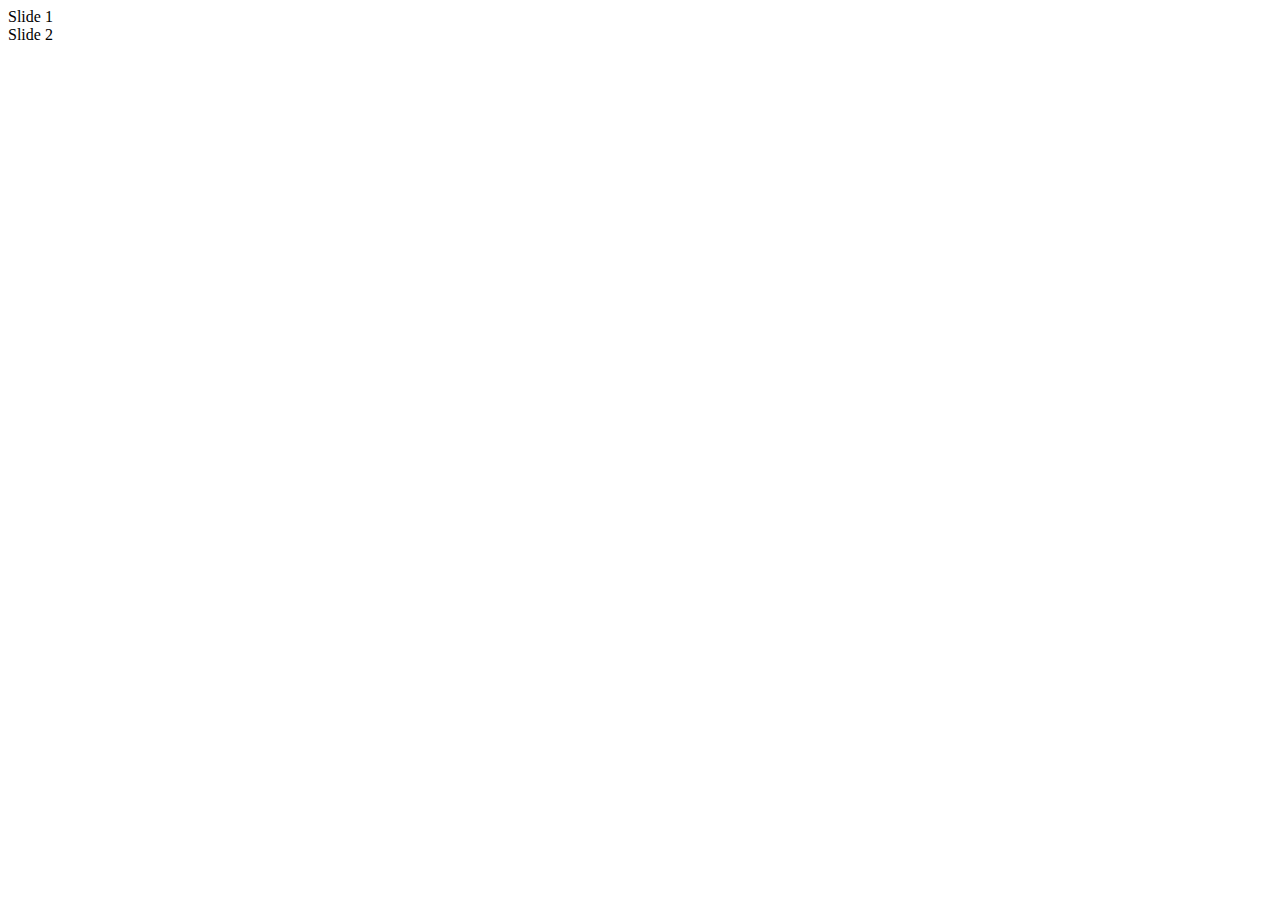
==== koss-unconf-2020/index.html @ dc60b2ec "Add examples" ====
<html>
  <head>
    <link rel="stylesheet" href="../reveal.js/css/reveal.css" />
    <link rel="stylesheet" href="../reveal.js/css/theme/white.css" />
  </head>

  <body>
    <div class="reveal">
      <div class="slides">
        <section>Slide 1</section>
        <section>Slide 2</section>
      </div>
    </div>
    <script src="../reveal.js/js/reveal.js"></script>
    <script>
      Reveal.initialize();
    </script>
  </body>
</html>
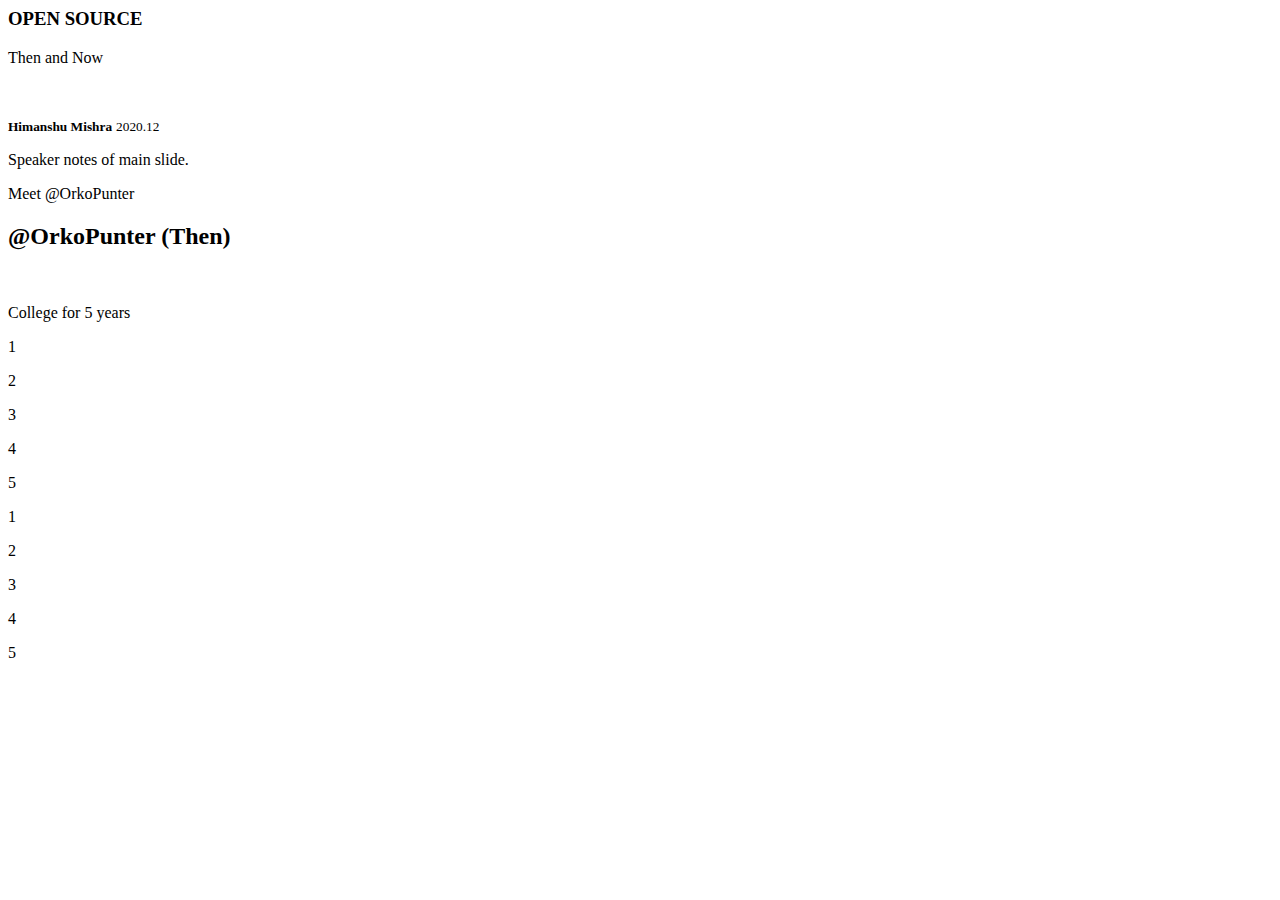
==== commit c300e202: "Switch to tags/4.1.0" ====
--- a/koss-unconf-2020/index.html
+++ b/koss-unconf-2020/index.html
@@ -1,19 +1,62 @@
 <html>
   <head>
+    <title>Open Source - Then and Now | Himanshu Mishra</title>
     <link rel="stylesheet" href="../reveal.js/css/reveal.css" />
-    <link rel="stylesheet" href="../reveal.js/css/theme/white.css" />
+    <link rel="stylesheet" href="../reveal.js/css/theme/black.css" />
+    <style>
+      * {
+        text-transform: none !important;
+      }
+    </style>
   </head>
 
   <body>
     <div class="reveal">
       <div class="slides">
-        <section>Slide 1</section>
-        <section>Slide 2</section>
+        <section>
+          <h3>OPEN SOURCE</h3>
+          <p>Then and Now</p>
+          <br />
+
+          <p>
+            <small><strong>Himanshu Mishra</strong></small>
+            <small>2020.12</small>
+          </p>
+          <aside class="notes">Speaker notes of main slide.</aside>
+        </section>
+
+        <section data-transition="slide-in none-out">
+          <p>
+            Meet
+            <span class="fragment">@OrkoPunter</span>
+          </p>
+        </section>
+
+        <section data-transition="none-in" data-transition-speed="fast">
+          <h2>@OrkoPunter (Then)</h2>
+          <br />
+          <p class="fragment">College for 5 years</p>
+          <p class="fragment">1</p>
+          <p class="fragment">2</p>
+          <p class="fragment">3</p>
+          <p class="fragment">4</p>
+          <p class="fragment">5</p>
+          <p class="fragment">1</p>
+          <p class="fragment">2</p>
+          <p class="fragment">3</p>
+          <p class="fragment">4</p>
+          <p class="fragment">5</p>
+        </section>
+
+        <section></section>
       </div>
     </div>
     <script src="../reveal.js/js/reveal.js"></script>
+    <script src="../reveal.js/plugin/notes/notes.js"></script>
     <script>
-      Reveal.initialize();
+      Reveal.initialize({
+        plugins: [RevealNotes],
+      });
     </script>
   </body>
 </html>
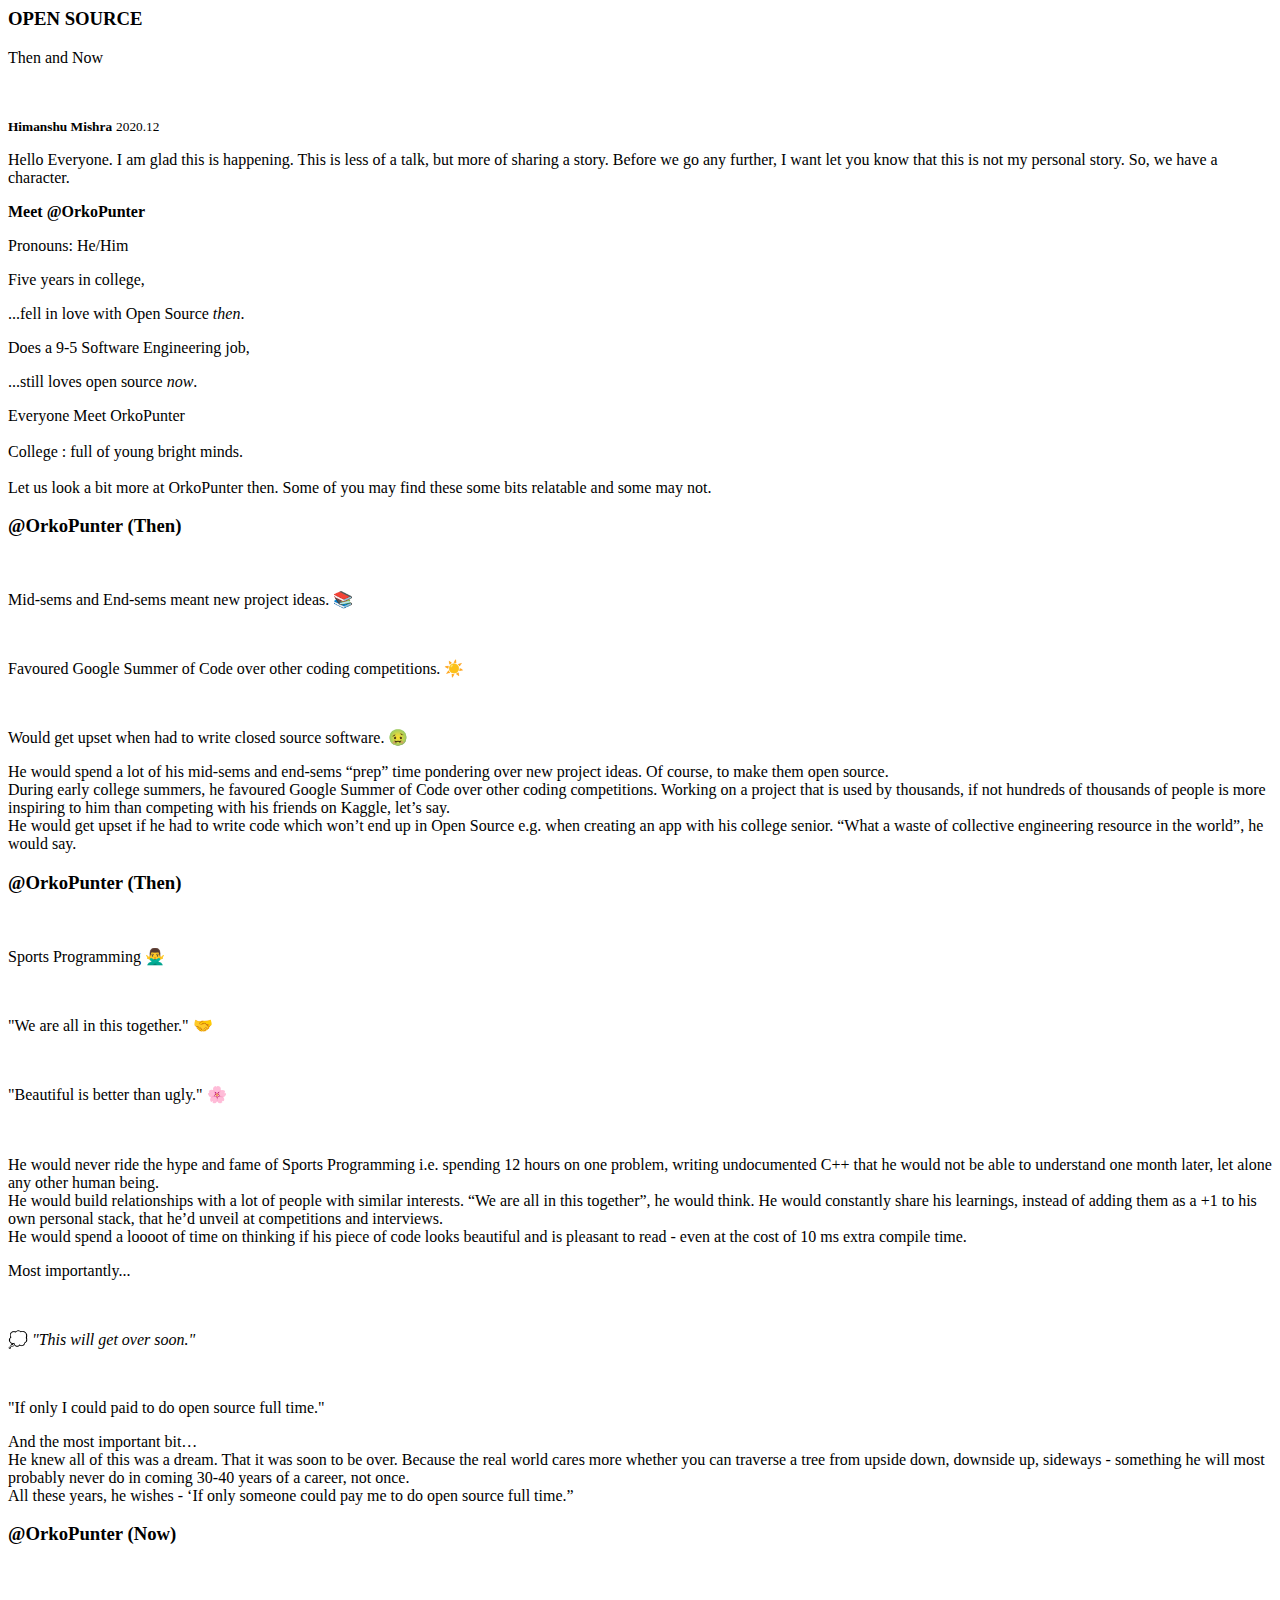
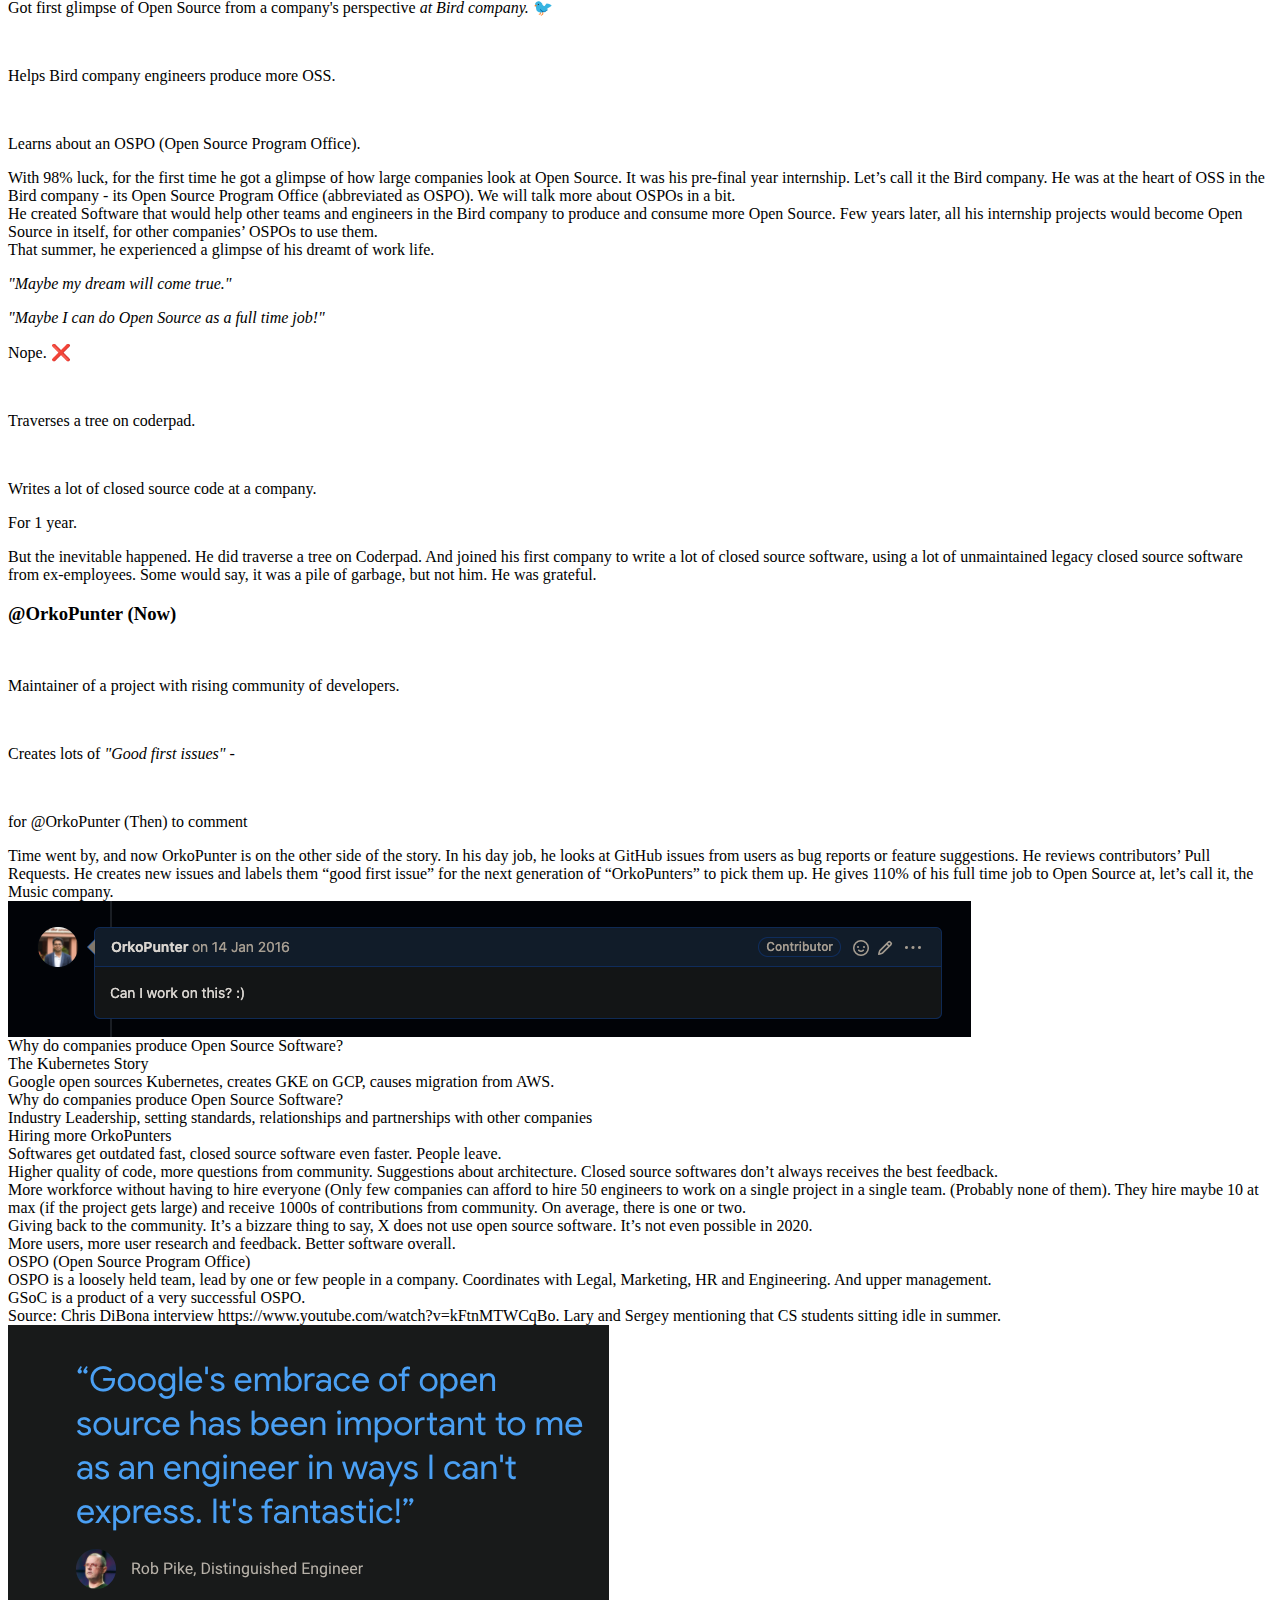
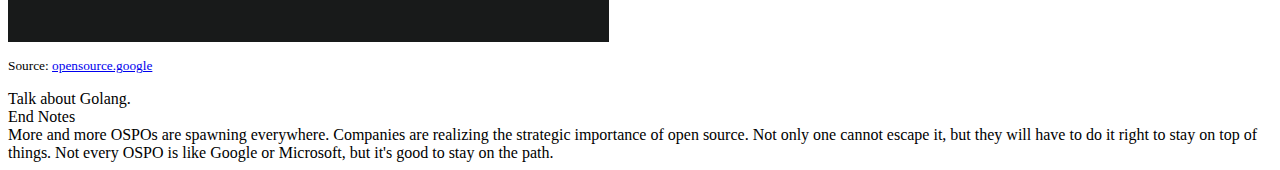
==== commit 1ca6d8fe: "Add koss slides" ====
--- a/koss-unconf-2020/index.html
+++ b/koss-unconf-2020/index.html
@@ -1,8 +1,13 @@
 <html>
   <head>
+    <meta charset="utf-8" />
     <title>Open Source - Then and Now | Himanshu Mishra</title>
-    <link rel="stylesheet" href="../reveal.js/css/reveal.css" />
-    <link rel="stylesheet" href="../reveal.js/css/theme/black.css" />
+    <link
+      rel="stylesheet"
+      type="text/css"
+      href="../reveal.js/dist/reveal.css"
+    />
+    <link rel="stylesheet" href="../reveal.js/dist/theme/blood.css" />
     <style>
       * {
         text-transform: none !important;
@@ -22,40 +27,289 @@
             <small><strong>Himanshu Mishra</strong></small>
             <small>2020.12</small>
           </p>
-          <aside class="notes">Speaker notes of main slide.</aside>
+          <aside class="notes">
+            Hello Everyone. I am glad this is happening. This is less of a talk,
+            but more of sharing a story. Before we go any further, I want let
+            you know that this is not my personal story. So, we have a
+            character.
+          </aside>
         </section>
 
         <section data-transition="slide-in none-out">
           <p>
-            Meet
-            <span class="fragment">@OrkoPunter</span>
-          </p>
-        </section>
-
-        <section data-transition="none-in" data-transition-speed="fast">
-          <h2>@OrkoPunter (Then)</h2>
-          <br />
-          <p class="fragment">College for 5 years</p>
-          <p class="fragment">1</p>
-          <p class="fragment">2</p>
-          <p class="fragment">3</p>
-          <p class="fragment">4</p>
-          <p class="fragment">5</p>
-          <p class="fragment">1</p>
-          <p class="fragment">2</p>
-          <p class="fragment">3</p>
-          <p class="fragment">4</p>
-          <p class="fragment">5</p>
-        </section>
-
-        <section></section>
+            <strong>
+              Meet
+              <span class="fragment">@OrkoPunter</span></strong
+            >
+          </p>
+
+          <p class="fragment">Pronouns: He/Him</p>
+          <p class="fragment">Five years in college,</p>
+          <p class="fragment">
+            ...fell in love with Open Source <em>then</em>.
+          </p>
+          <p class="fragment">Does a 9-5 Software Engineering job,</p>
+          <p class="fragment">...still loves open source <em>now</em>.</p>
+
+          <aside class="notes">
+            Everyone Meet OrkoPunter <br/ ><br/ > College : full of young bright
+            minds. <br/ ><br/ > Let us look a bit more at OrkoPunter then. Some
+            of you may find these some bits relatable and some may not.
+          </aside>
+        </section>
+
+        <section data-transition="none-in">
+          <h3>@OrkoPunter (Then)</h3>
+          <br />
+          <p>Mid-sems and End-sems meant new project ideas. 📚</p>
+          <br />
+          <p class="fragment">
+            Favoured Google Summer of Code over other coding competitions. ☀️
+          </p>
+          <br />
+          <p class="fragment">
+            Would get upset when had to write closed source software. 🤢
+          </p>
+
+          <aside class="notes">
+            He would spend a lot of his mid-sems and end-sems “prep” time
+            pondering over new project ideas. Of course, to make them open
+            source.
+            <br />
+            During early college summers, he favoured Google Summer of Code over
+            other coding competitions. Working on a project that is used by
+            thousands, if not hundreds of thousands of people is more inspiring
+            to him than competing with his friends on Kaggle, let’s say.
+            <br />
+            He would get upset if he had to write code which won’t end up in
+            Open Source e.g. when creating an app with his college senior. “What
+            a waste of collective engineering resource in the world”, he would
+            say.
+          </aside>
+        </section>
+
+        <section data-transition="none-in">
+          <h3>@OrkoPunter (Then)</h3>
+          <br />
+          <p>Sports Programming 🙅‍♂️</p>
+          <br />
+          <p class="fragment">"We are all in this together." 🤝</p>
+          <br />
+          <p class="fragment">"Beautiful is better than ugly." 🌸</p>
+          <br />
+          <br />
+
+          <aside class="notes">
+            He would never ride the hype and fame of Sports Programming i.e.
+            spending 12 hours on one problem, writing undocumented C++ that he
+            would not be able to understand one month later, let alone any other
+            human being.
+            <br />
+            He would build relationships with a lot of people with similar
+            interests. “We are all in this together”, he would think. He would
+            constantly share his learnings, instead of adding them as a +1 to
+            his own personal stack, that he’d unveil at competitions and
+            interviews.
+            <br />
+            He would spend a loooot of time on thinking if his piece of code
+            looks beautiful and is pleasant to read - even at the cost of 10 ms
+            extra compile time. <br />
+          </aside>
+        </section>
+
+        <section>
+          <p>Most importantly...</p>
+          <br />
+          <p class="fragment">💭 <em>"This will get over soon."</em></p>
+          <br />
+          <p class="fragment">
+            "If only I could paid to do open source full time."
+          </p>
+
+          <aside class="notes">
+            And the most important bit…
+            <br />
+            He knew all of this was a dream. That it was soon to be over.
+            Because the real world cares more whether you can traverse a tree
+            from upside down, downside up, sideways - something he will most
+            probably never do in coming 30-40 years of a career, not once.
+            <br />
+            All these years, he wishes - ‘If only someone could pay me to do
+            open source full time.”
+          </aside>
+        </section>
+
+        <section>
+          <h3>@OrkoPunter (Now)</h3>
+          <br />
+          <p class="fragment">
+            Got first glimpse of Open Source from a company's perspective
+            <span class="fragment"><em>at Bird company.</em> 🐦</span>
+          </p>
+          <br />
+          <p class="fragment">Helps Bird company engineers produce more OSS.</p>
+          <br />
+          <p class="fragment">
+            Learns about an OSPO (Open Source Program Office).
+          </p>
+
+          <aside class="notes">
+            With 98% luck, for the first time he got a glimpse of how large
+            companies look at Open Source. It was his pre-final year internship.
+            Let’s call it the Bird company. He was at the heart of OSS in the
+            Bird company - its Open Source Program Office (abbreviated as OSPO).
+            We will talk more about OSPOs in a bit.
+            <br />
+            He created Software that would help other teams and engineers in the
+            Bird company to produce and consume more Open Source. Few years
+            later, all his internship projects would become Open Source in
+            itself, for other companies’ OSPOs to use them.
+            <br />
+            That summer, he experienced a glimpse of his dreamt of work life.
+          </aside>
+        </section>
+
+        <section>
+          <p><em>"Maybe my dream will come true."</em></p>
+        </section>
+
+        <section>
+          <p><em>"Maybe I can do Open Source as a full time job!"</em></p>
+        </section>
+
+        <section data-transition="none-in">
+          <p>Nope. ❌</p>
+          <br />
+          <p class="fragment">Traverses a tree on coderpad.</p>
+          <br />
+          <p class="fragment">
+            Writes a lot of closed source code at a company.
+          </p>
+          <p class="fragment">For 1 year.</p>
+
+          <aside class="notes">
+            But the inevitable happened. He did traverse a tree on Coderpad. And
+            joined his first company to write a lot of closed source software,
+            using a lot of unmaintained legacy closed source software from
+            ex-employees. Some would say, it was a pile of garbage, but not him.
+            He was grateful.
+          </aside>
+        </section>
+
+        <section>
+          <h3>@OrkoPunter (Now)</h3>
+          <br />
+          <p class="fragment">
+            Maintainer of a project with rising community of developers.
+          </p>
+          <br />
+          <p class="fragment">Creates lots of <em>"Good first issues"</em> -</p>
+          <br/ >
+          <p class="fragment">for @OrkoPunter (Then) to comment</p>
+
+          <aside class="notes">
+            Time went by, and now OrkoPunter is on the other side of the story.
+            In his day job, he looks at GitHub issues from users as bug reports
+            or feature suggestions. He reviews contributors’ Pull Requests. He
+            creates new issues and labels them “good first issue” for the next
+            generation of “OrkoPunters” to pick them up. He gives 110% of his
+            full time job to Open Source at, let’s call it, the Music company.
+          </aside>
+        </section>
+
+        <section>
+          <img src="assets/can-i-work-on-this.png" />
+        </section>
+
+        <section>Why do companies produce Open Source Software?</section>
+
+        <section>
+          The Kubernetes Story
+
+          <aside class="notes">
+            Google open sources Kubernetes, creates GKE on GCP, causes migration
+            from AWS.
+          </aside>
+        </section>
+
+        <section>
+          Why do companies produce Open Source Software?
+
+          <aside class="notes">
+            Industry Leadership, setting standards, relationships and
+            partnerships with other companies
+            <br />
+            Hiring more OrkoPunters
+            <br />
+            Softwares get outdated fast, closed source software even faster.
+            People leave.
+            <br />
+            Higher quality of code, more questions from community. Suggestions
+            about architecture. Closed source softwares don’t always receives
+            the best feedback.
+            <br />
+            More workforce without having to hire everyone (Only few companies
+            can afford to hire 50 engineers to work on a single project in a
+            single team. (Probably none of them). They hire maybe 10 at max (if
+            the project gets large) and receive 1000s of contributions from
+            community. On average, there is one or two.
+            <br />
+            Giving back to the community. It’s a bizzare thing to say, X does
+            not use open source software. It’s not even possible in 2020.
+            <br />
+            More users, more user research and feedback. Better software
+            overall.
+          </aside>
+        </section>
+
+        <section>
+          OSPO (Open Source Program Office)
+          <aside class="notes">
+            OSPO is a loosely held team, lead by one or few people in a company.
+            Coordinates with Legal, Marketing, HR and Engineering. And upper
+            management.
+          </aside>
+        </section>
+
+        <section>
+          GSoC is a product of a very successful OSPO.
+
+          <aside class="notes">
+            Source: Chris DiBona interview
+            https://www.youtube.com/watch?v=kFtnMTWCqBo. Lary and Sergey
+            mentioning that CS students sitting idle in summer.
+          </aside>
+        </section>
+
+        <section>
+          <img src="assets/rob-pike-quote.png" />
+          <p>
+            <small>
+              Source: <a href="https://opensource.google">opensource.google</a>
+            </small>
+          </p>
+
+          <aside class="notes">Talk about Golang.</aside>
+        </section>
+
+        <section>
+          End Notes
+          <aside class="notes">
+            More and more OSPOs are spawning everywhere. Companies are realizing
+            the strategic importance of open source. Not only one cannot escape
+            it, but they will have to do it right to stay on top of things. Not
+            every OSPO is like Google or Microsoft, but it's good to stay on the
+            path.
+          </aside>
+        </section>
       </div>
     </div>
-    <script src="../reveal.js/js/reveal.js"></script>
+    <script src="../reveal.js/dist/reveal.js"></script>
     <script src="../reveal.js/plugin/notes/notes.js"></script>
     <script>
       Reveal.initialize({
         plugins: [RevealNotes],
+        slideNumber: "c/t",
       });
     </script>
   </body>
